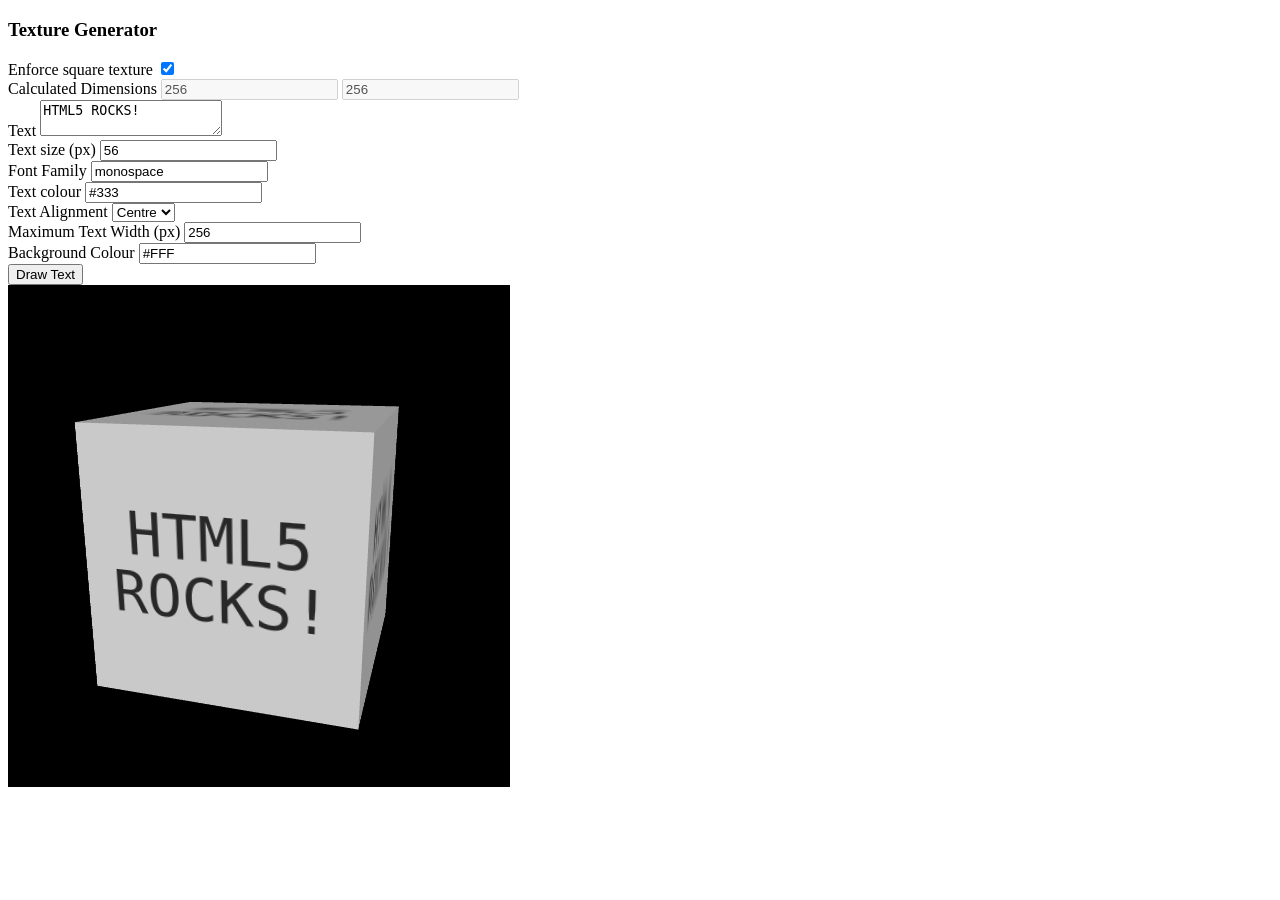
==== index.html @ c40c1c9d "Merged" ====
<!DOCTYPE html>
<html>
	<head>
		<meta http-equiv="Content-Type" content="text/html;charset=utf-8" >
		<title>CS 174A: Assignment #1 - Nathan Yang</title>
	</head>

	<body>
		<div class="canvasText">
			<h3><a name="textureGenerator">Texture Generator</a></h3>
			<div class="question">
				<label>Enforce square texture</label>
				<input id="squareTexture" type="checkbox" checked="checked">
			</div>
			<div class="question">
				<label>Calculated Dimensions</label>
				<input id="calculatedWidth" disabled="disabled">
				<input id="calculatedHeight" disabled="disabled">
			</div>
			<div class="question">
				<label>Text</label>
				<textarea id="text">HTML5 ROCKS!</textarea>
			</div>
			<div class="question">
				<label>Text size (px)</label>
				<input id="textSize" value="56">
			</div>
			<div class="question">
				<label>Font Family</label>
				<input id="fontFamily" value="monospace">
			</div>
			<div class="question">
				<label>Text colour</label>
				<input id="textColour" value="#333">
			</div>
			<div class="question">
			<label>Text Alignment</label>
			<select id="textAlignment">
				<option value="left">Left</option>
				<option value="center" selected="selected">Centre</option>
				<option value="right">Right</option>
			</select>
			</div>
			<div class="question">
				<label>Maximum Text Width (px)</label>
				<input id="maxWidth" value="256">
			</div>
			<div class="question">
				<label>Background Colour</label>
				<input id="backgroundColour" value="#FFF">
			</div>
			<input type="button" value="Draw Text" onclick="drawText(); initTexture();">
			<div class="canvasContainer">
				<canvas id="textureCanvas" style="display: none;" width="256" height="256">I'm sorry your browser does not support the HTML5 canvas element.</canvas>
			</div>
			<!-- Texture Generation Script -->
			<script type="text/javascript">
				function getPowerOfTwo(value, pow) {
					var pow = pow || 1;
					while(pow<value) {
						pow *= 2;
					}
					return pow;
				}

				function measureText(ctx, textToMeasure) {
					return ctx.measureText(textToMeasure).width;
				}

				function createMultilineText(ctx, textToWrite, maxWidth, text) {
					textToWrite = textToWrite.replace("\n"," ");
					var currentText = textToWrite;
					var futureText;
					var subWidth = 0;
					var maxLineWidth = 0;
					
					var wordArray = textToWrite.split(" ");
					var wordsInCurrent, wordArrayLength;
					wordsInCurrent = wordArrayLength = wordArray.length;
					
					while (measureText(ctx, currentText) > maxWidth && wordsInCurrent > 1) {
						wordsInCurrent--;
						var linebreak = false;
						
						currentText = futureText = "";
						for(var i = 0; i < wordArrayLength; i++) {
							if (i < wordsInCurrent) {
								currentText += wordArray[i];
								if (i+1 < wordsInCurrent) { currentText += " "; }
							}
							else {
								futureText += wordArray[i];
								if( i+1 < wordArrayLength) { futureText += " "; }
							}
						}
					}
					text.push(currentText);
					maxLineWidth = measureText(ctx, currentText);
					
					if(futureText) {
						subWidth = createMultilineText(ctx, futureText, maxWidth, text);
						if (subWidth > maxLineWidth) { 
							maxLineWidth = subWidth;
						}
					}
					
					return maxLineWidth;
				}

				function drawText() {
					var canvasX, canvasY;
					var textX, textY;

					var text = [];
					var textToWrite = document.getElementById('text').value;
					
					var maxWidth = parseInt(document.getElementById('maxWidth').value, 10);
					
					var squareTexture = document.getElementById('squareTexture').checked;
					
					var textHeight = document.getElementById('textSize').value;
					var textAlignment = document.getElementById('textAlignment').value;
					var textColour = document.getElementById('textColour').value;
					var fontFamily = document.getElementById('fontFamily').value;
					
					var backgroundColour = document.getElementById('backgroundColour').value;
					
					var canvas = document.getElementById('textureCanvas');
					var ctx = canvas.getContext('2d');
					
					ctx.font = textHeight+"px "+fontFamily;
					if (maxWidth && measureText(ctx, textToWrite) > maxWidth ) {
						maxWidth = createMultilineText(ctx, textToWrite, maxWidth, text);
						canvasX = getPowerOfTwo(maxWidth);
					} else {
						text.push(textToWrite);
						canvasX = getPowerOfTwo(ctx.measureText(textToWrite).width);
					}
					canvasY = getPowerOfTwo(textHeight*(text.length+1)); 
					if(squareTexture) {
						(canvasX > canvasY) ? canvasY = canvasX : canvasX = canvasY;
					}
					document.getElementById('calculatedWidth').value = canvasX;
					document.getElementById('calculatedHeight').value = canvasY;

					canvas.width = canvasX;
					canvas.height = canvasY;
					
					switch(textAlignment) {
						case "left":
							textX = 0;
							break;
						case "center":
							textX = canvasX/2;
							break;
						case "right":
							textX = canvasX;
							break;
					}
					textY = canvasY/2;
					
					ctx.fillStyle = backgroundColour;
					ctx.fillRect(0, 0, ctx.canvas.width, ctx.canvas.height);
					
					ctx.fillStyle = textColour;
					ctx.textAlign = textAlignment;
					
					ctx.textBaseline = 'middle'; // top, middle, bottom
					ctx.font = textHeight+"px "+fontFamily;
					
					var offset = (canvasY - textHeight*(text.length+1)) * 0.5;
					
					for(var i = 0; i < text.length; i++) {
						if(text.length > 1) {
							textY = (i+1)*textHeight + offset;
						}
						ctx.fillText(text[i], textX,  textY);
					}
				}

				drawText();
			</script>
		</div>

		<div class="webglText">
			<canvas id="webglCanvas" style="border: 1px solid #000;" width="500" height="500"></canvas>
			<!-- WebGL Scripts -->
			<script type="text/javascript" src="glMatrix.js"></script>
			<script type="text/javascript" src="webgl-utils.js"></script>
			<script id="shader-fs" type="x-shader/x-fragment">
			    precision mediump float;

			    varying vec2 vTextureCoord;
			    varying vec3 vLightWeighting;

			    uniform sampler2D uSampler;

			    void main(void) {
			        vec4 textureColor = texture2D(uSampler, vec2(vTextureCoord.s, vTextureCoord.t));
			        gl_FragColor = vec4(textureColor.rgb * vLightWeighting, textureColor.a);
			    }
							</script>
							<script id="shader-vs" type="x-shader/x-vertex">
			    attribute vec3 aVertexPosition;
			    attribute vec3 aVertexNormal;
			    attribute vec2 aTextureCoord;

			    uniform mat4 uMVMatrix;
			    uniform mat4 uPMatrix;
			    uniform mat3 uNMatrix;

			    uniform vec3 uAmbientColor;

			    uniform vec3 uLightingDirection;
			    uniform vec3 uDirectionalColor;

			    uniform bool uUseLighting;

			    varying vec2 vTextureCoord;
			    varying vec3 vLightWeighting;

			    void main(void) {
			        gl_Position = uPMatrix * uMVMatrix * vec4(aVertexPosition, 1.0);
			        vTextureCoord = aTextureCoord;

			        if (!uUseLighting) {
			            vLightWeighting = vec3(1.0, 1.0, 1.0);
			        } else {
			            vec3 transformedNormal = uNMatrix * aVertexNormal;
			            float directionalLightWeighting = max(dot(transformedNormal, uLightingDirection), 0.0);
			            vLightWeighting = uAmbientColor + uDirectionalColor * directionalLightWeighting;
			        }
			    }
			</script>

			<script type="text/javascript" src="cube.js"></script>
		</div>

	</body>
</html>
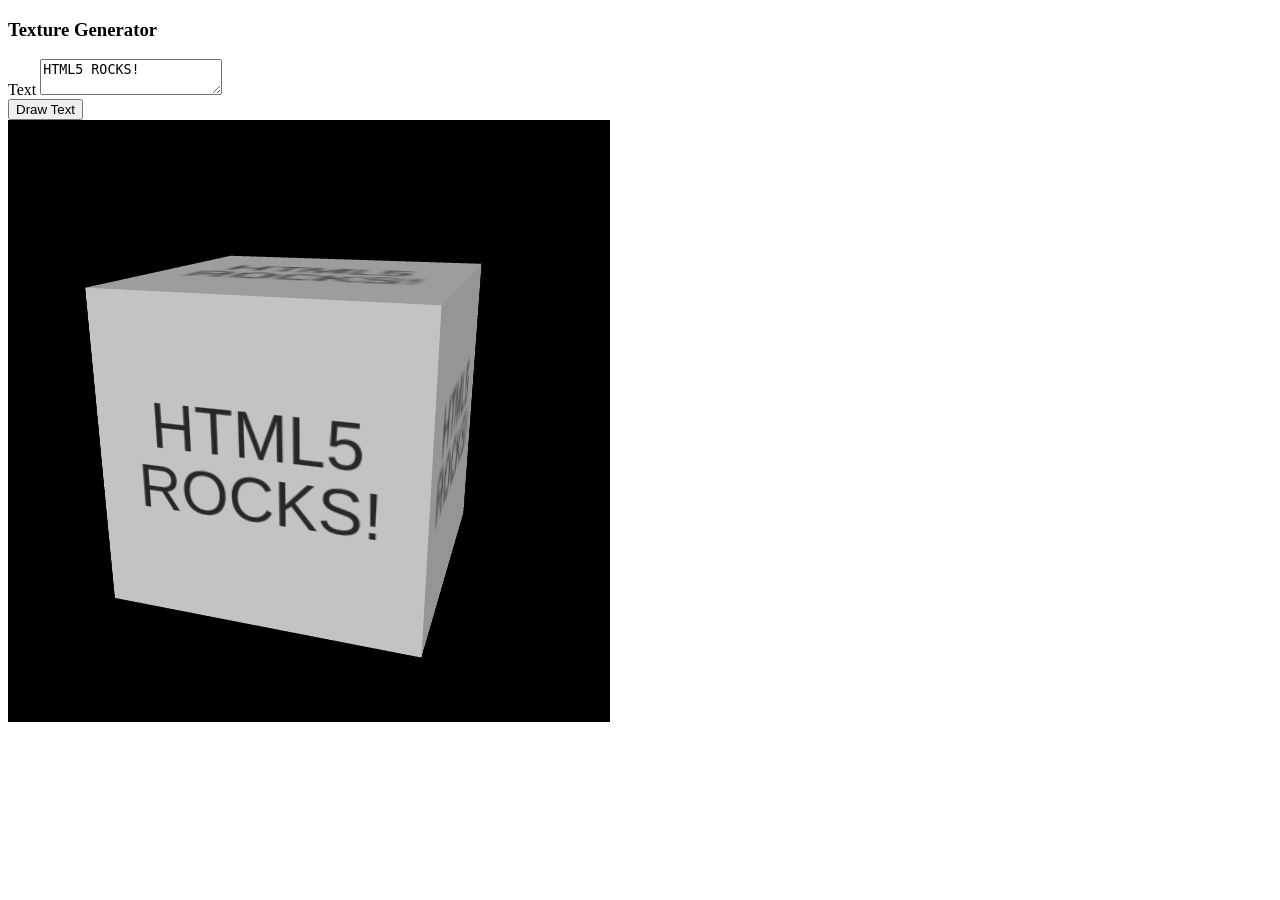
==== commit 6f7ded23: "Edited cube texture" ====
--- a/index.html
+++ b/index.html
@@ -2,188 +2,26 @@
 <html>
 	<head>
 		<meta http-equiv="Content-Type" content="text/html;charset=utf-8" >
-		<title>CS 174A: Assignment #1 - Nathan Yang</title>
+		<title>YouTube Cube</title>
 	</head>
 
 	<body>
 		<div class="canvasText">
 			<h3><a name="textureGenerator">Texture Generator</a></h3>
 			<div class="question">
-				<label>Enforce square texture</label>
-				<input id="squareTexture" type="checkbox" checked="checked">
-			</div>
-			<div class="question">
-				<label>Calculated Dimensions</label>
-				<input id="calculatedWidth" disabled="disabled">
-				<input id="calculatedHeight" disabled="disabled">
-			</div>
-			<div class="question">
 				<label>Text</label>
 				<textarea id="text">HTML5 ROCKS!</textarea>
-			</div>
-			<div class="question">
-				<label>Text size (px)</label>
-				<input id="textSize" value="56">
-			</div>
-			<div class="question">
-				<label>Font Family</label>
-				<input id="fontFamily" value="monospace">
-			</div>
-			<div class="question">
-				<label>Text colour</label>
-				<input id="textColour" value="#333">
-			</div>
-			<div class="question">
-			<label>Text Alignment</label>
-			<select id="textAlignment">
-				<option value="left">Left</option>
-				<option value="center" selected="selected">Centre</option>
-				<option value="right">Right</option>
-			</select>
-			</div>
-			<div class="question">
-				<label>Maximum Text Width (px)</label>
-				<input id="maxWidth" value="256">
-			</div>
-			<div class="question">
-				<label>Background Colour</label>
-				<input id="backgroundColour" value="#FFF">
 			</div>
 			<input type="button" value="Draw Text" onclick="drawText(); initTexture();">
 			<div class="canvasContainer">
 				<canvas id="textureCanvas" style="display: none;" width="256" height="256">I'm sorry your browser does not support the HTML5 canvas element.</canvas>
 			</div>
 			<!-- Texture Generation Script -->
-			<script type="text/javascript">
-				function getPowerOfTwo(value, pow) {
-					var pow = pow || 1;
-					while(pow<value) {
-						pow *= 2;
-					}
-					return pow;
-				}
-
-				function measureText(ctx, textToMeasure) {
-					return ctx.measureText(textToMeasure).width;
-				}
-
-				function createMultilineText(ctx, textToWrite, maxWidth, text) {
-					textToWrite = textToWrite.replace("\n"," ");
-					var currentText = textToWrite;
-					var futureText;
-					var subWidth = 0;
-					var maxLineWidth = 0;
-					
-					var wordArray = textToWrite.split(" ");
-					var wordsInCurrent, wordArrayLength;
-					wordsInCurrent = wordArrayLength = wordArray.length;
-					
-					while (measureText(ctx, currentText) > maxWidth && wordsInCurrent > 1) {
-						wordsInCurrent--;
-						var linebreak = false;
-						
-						currentText = futureText = "";
-						for(var i = 0; i < wordArrayLength; i++) {
-							if (i < wordsInCurrent) {
-								currentText += wordArray[i];
-								if (i+1 < wordsInCurrent) { currentText += " "; }
-							}
-							else {
-								futureText += wordArray[i];
-								if( i+1 < wordArrayLength) { futureText += " "; }
-							}
-						}
-					}
-					text.push(currentText);
-					maxLineWidth = measureText(ctx, currentText);
-					
-					if(futureText) {
-						subWidth = createMultilineText(ctx, futureText, maxWidth, text);
-						if (subWidth > maxLineWidth) { 
-							maxLineWidth = subWidth;
-						}
-					}
-					
-					return maxLineWidth;
-				}
-
-				function drawText() {
-					var canvasX, canvasY;
-					var textX, textY;
-
-					var text = [];
-					var textToWrite = document.getElementById('text').value;
-					
-					var maxWidth = parseInt(document.getElementById('maxWidth').value, 10);
-					
-					var squareTexture = document.getElementById('squareTexture').checked;
-					
-					var textHeight = document.getElementById('textSize').value;
-					var textAlignment = document.getElementById('textAlignment').value;
-					var textColour = document.getElementById('textColour').value;
-					var fontFamily = document.getElementById('fontFamily').value;
-					
-					var backgroundColour = document.getElementById('backgroundColour').value;
-					
-					var canvas = document.getElementById('textureCanvas');
-					var ctx = canvas.getContext('2d');
-					
-					ctx.font = textHeight+"px "+fontFamily;
-					if (maxWidth && measureText(ctx, textToWrite) > maxWidth ) {
-						maxWidth = createMultilineText(ctx, textToWrite, maxWidth, text);
-						canvasX = getPowerOfTwo(maxWidth);
-					} else {
-						text.push(textToWrite);
-						canvasX = getPowerOfTwo(ctx.measureText(textToWrite).width);
-					}
-					canvasY = getPowerOfTwo(textHeight*(text.length+1)); 
-					if(squareTexture) {
-						(canvasX > canvasY) ? canvasY = canvasX : canvasX = canvasY;
-					}
-					document.getElementById('calculatedWidth').value = canvasX;
-					document.getElementById('calculatedHeight').value = canvasY;
-
-					canvas.width = canvasX;
-					canvas.height = canvasY;
-					
-					switch(textAlignment) {
-						case "left":
-							textX = 0;
-							break;
-						case "center":
-							textX = canvasX/2;
-							break;
-						case "right":
-							textX = canvasX;
-							break;
-					}
-					textY = canvasY/2;
-					
-					ctx.fillStyle = backgroundColour;
-					ctx.fillRect(0, 0, ctx.canvas.width, ctx.canvas.height);
-					
-					ctx.fillStyle = textColour;
-					ctx.textAlign = textAlignment;
-					
-					ctx.textBaseline = 'middle'; // top, middle, bottom
-					ctx.font = textHeight+"px "+fontFamily;
-					
-					var offset = (canvasY - textHeight*(text.length+1)) * 0.5;
-					
-					for(var i = 0; i < text.length; i++) {
-						if(text.length > 1) {
-							textY = (i+1)*textHeight + offset;
-						}
-						ctx.fillText(text[i], textX,  textY);
-					}
-				}
-
-				drawText();
-			</script>
+			<script type="text/javascript" src="cubeText.js"></script>
 		</div>
 
 		<div class="webglText">
-			<canvas id="webglCanvas" style="border: 1px solid #000;" width="500" height="500"></canvas>
+			<canvas id="webglCanvas" style="border: 1px solid #000;" width="600" height="600"></canvas>
 			<!-- WebGL Scripts -->
 			<script type="text/javascript" src="glMatrix.js"></script>
 			<script type="text/javascript" src="webgl-utils.js"></script>
@@ -239,3 +77,4 @@
 	</body>
 </html>
 
+
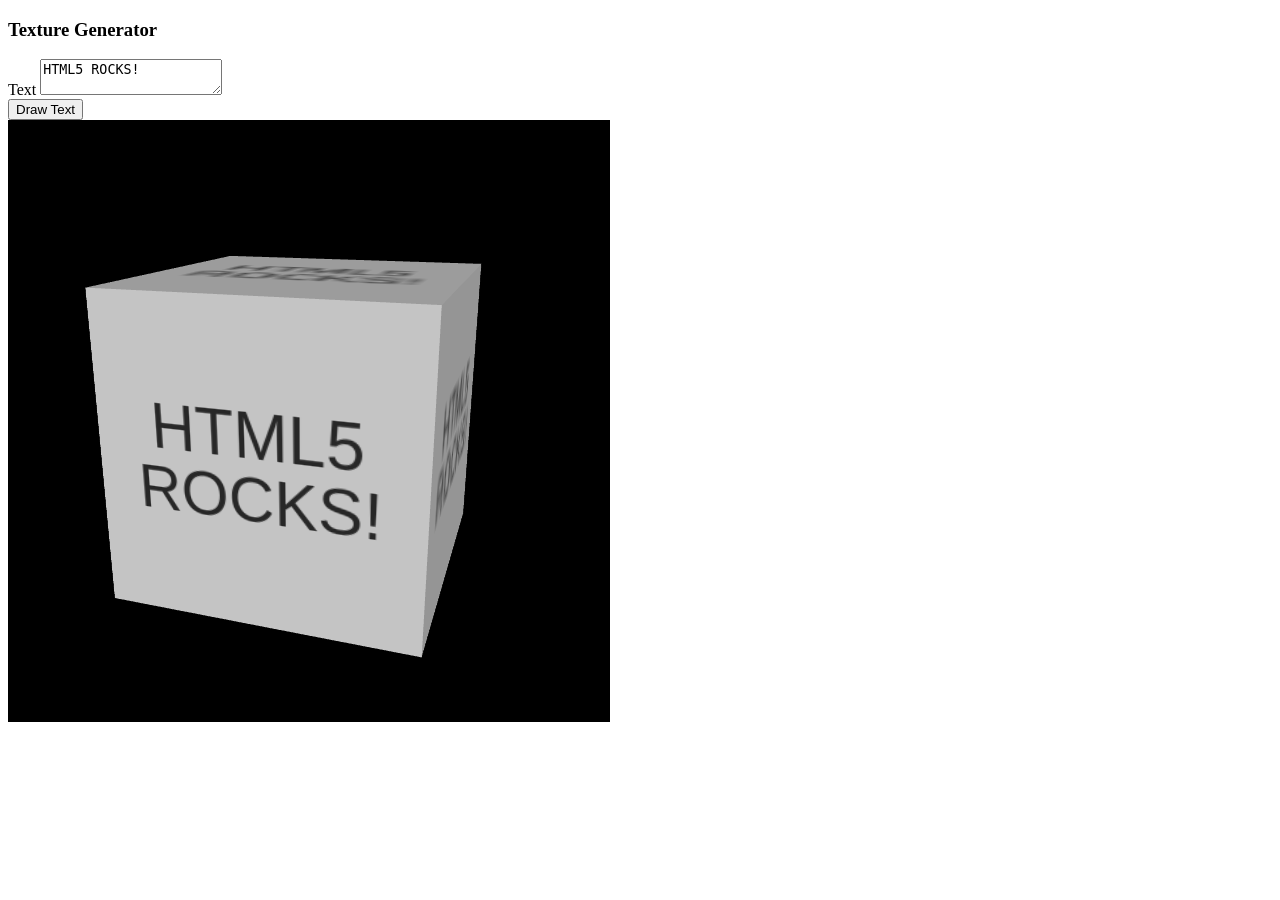
==== commit 233f32f1: "Merge branch 'master' of https://github.com/thenathanyang/YouTubeCube" ====
--- a/index.html
+++ b/index.html
@@ -77,4 +77,3 @@
 	</body>
 </html>
 
-
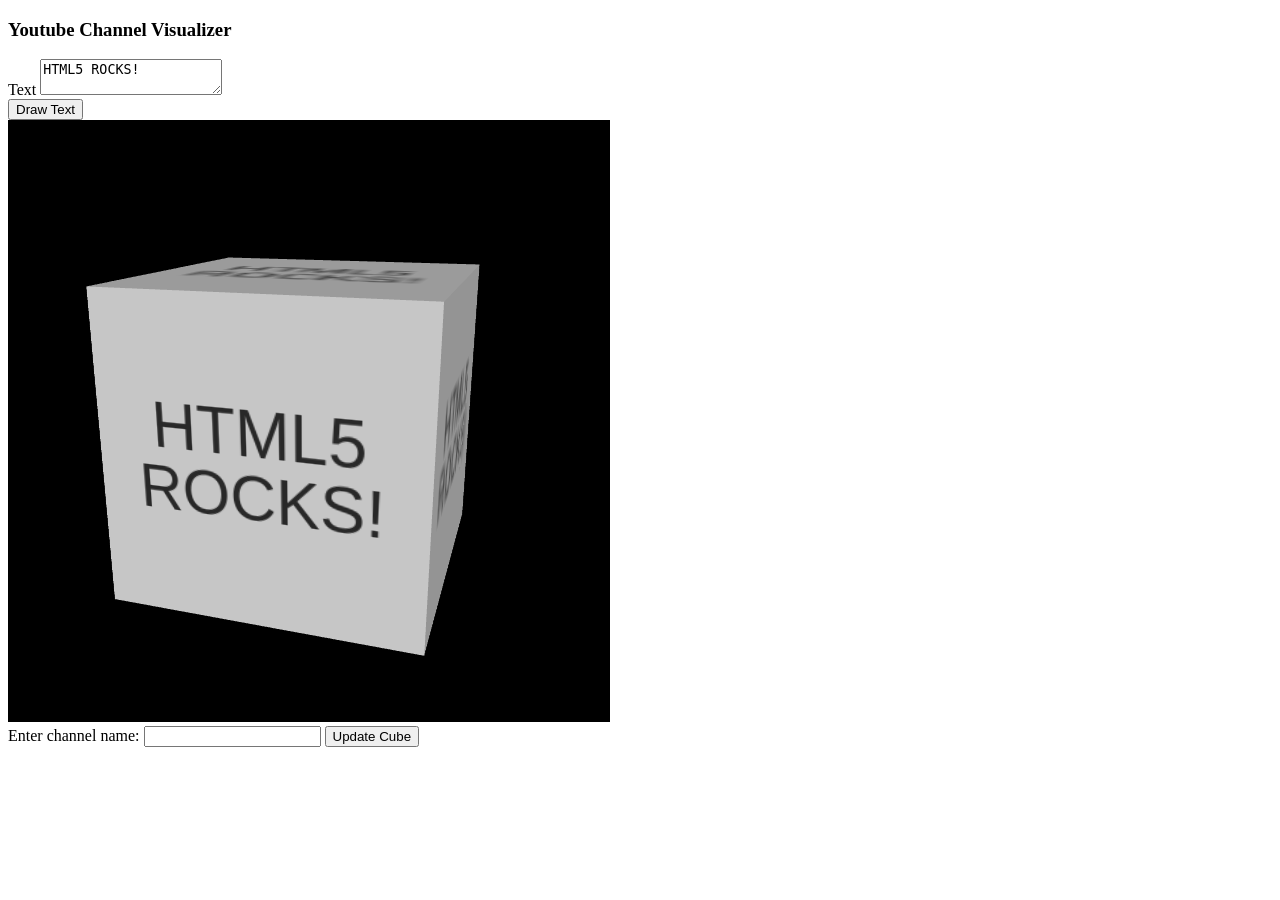
==== commit 924db340: "Merged" ====
--- a/index.html
+++ b/index.html
@@ -3,11 +3,13 @@
 	<head>
 		<meta http-equiv="Content-Type" content="text/html;charset=utf-8" >
 		<title>YouTube Cube</title>
+		<script src="jquery-3.1.1.min.js" type="text/javascript"></script>
+		<title>Graphics Hackathon</title>
 	</head>
 
 	<body>
 		<div class="canvasText">
-			<h3><a name="textureGenerator">Texture Generator</a></h3>
+			<h3>Youtube Channel Visualizer</h3>
 			<div class="question">
 				<label>Text</label>
 				<textarea id="text">HTML5 ROCKS!</textarea>
@@ -16,6 +18,7 @@
 			<div class="canvasContainer">
 				<canvas id="textureCanvas" style="display: none;" width="256" height="256">I'm sorry your browser does not support the HTML5 canvas element.</canvas>
 			</div>
+
 			<!-- Texture Generation Script -->
 			<script type="text/javascript" src="cubeText.js"></script>
 		</div>
@@ -74,6 +77,11 @@
 			<script type="text/javascript" src="cube.js"></script>
 		</div>
 
+	<label>Enter channel name:</label>
+	<input id="channel">
+	<input type="button" id="button" value="Update Cube">
 	</body>
+
+	<script src="youtube.js" type="text/javascript"></script>
 </html>
 
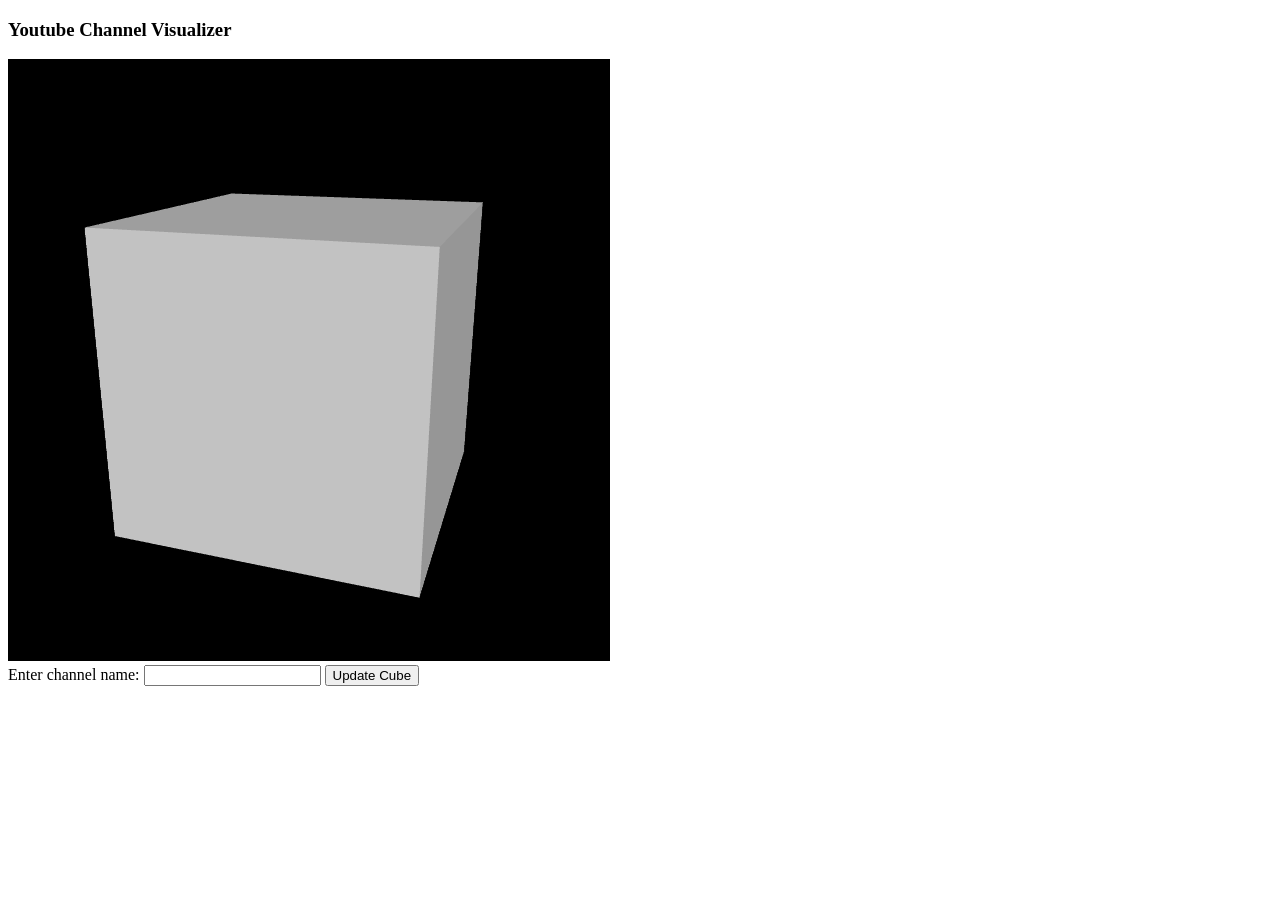
==== commit 364c726a: "Added youtube display" ====
--- a/index.html
+++ b/index.html
@@ -4,17 +4,13 @@
 		<meta http-equiv="Content-Type" content="text/html;charset=utf-8" >
 		<title>YouTube Cube</title>
 		<script src="jquery-3.1.1.min.js" type="text/javascript"></script>
+		<script src="youtube.js" type="text/javascript"></script>
 		<title>Graphics Hackathon</title>
 	</head>
 
 	<body>
 		<div class="canvasText">
 			<h3>Youtube Channel Visualizer</h3>
-			<div class="question">
-				<label>Text</label>
-				<textarea id="text">HTML5 ROCKS!</textarea>
-			</div>
-			<input type="button" value="Draw Text" onclick="drawText(); initTexture();">
 			<div class="canvasContainer">
 				<canvas id="textureCanvas" style="display: none;" width="256" height="256">I'm sorry your browser does not support the HTML5 canvas element.</canvas>
 			</div>
@@ -79,9 +75,7 @@
 
 	<label>Enter channel name:</label>
 	<input id="channel">
-	<input type="button" id="button" value="Update Cube">
+	<input type="button" id="button" value="Update Cube" onclick="getData()">
 	</body>
-
-	<script src="youtube.js" type="text/javascript"></script>
 </html>
 
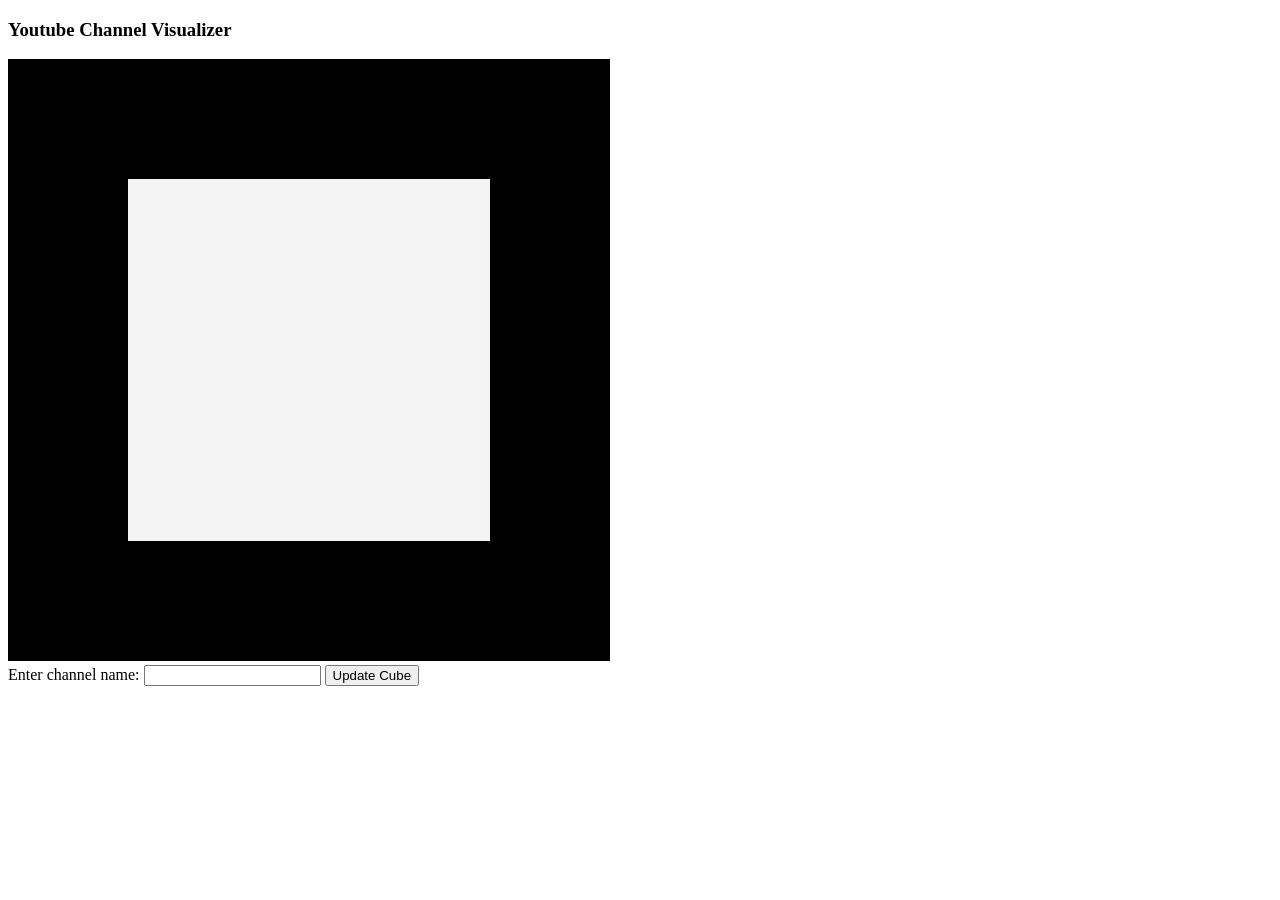
==== commit d858de63: "Controls done" ====
--- a/index.html
+++ b/index.html
@@ -5,6 +5,7 @@
 		<title>YouTube Cube</title>
 		<script src="jquery-3.1.1.min.js" type="text/javascript"></script>
 		<script src="youtube.js" type="text/javascript"></script>
+		<script src="input.js" type="text/javascript"></script>
 		<title>Graphics Hackathon</title>
 	</head>
 
@@ -36,8 +37,8 @@
 			        vec4 textureColor = texture2D(uSampler, vec2(vTextureCoord.s, vTextureCoord.t));
 			        gl_FragColor = vec4(textureColor.rgb * vLightWeighting, textureColor.a);
 			    }
-							</script>
-							<script id="shader-vs" type="x-shader/x-vertex">
+			</script>
+			<script id="shader-vs" type="x-shader/x-vertex">
 			    attribute vec3 aVertexPosition;
 			    attribute vec3 aVertexNormal;
 			    attribute vec2 aTextureCoord;
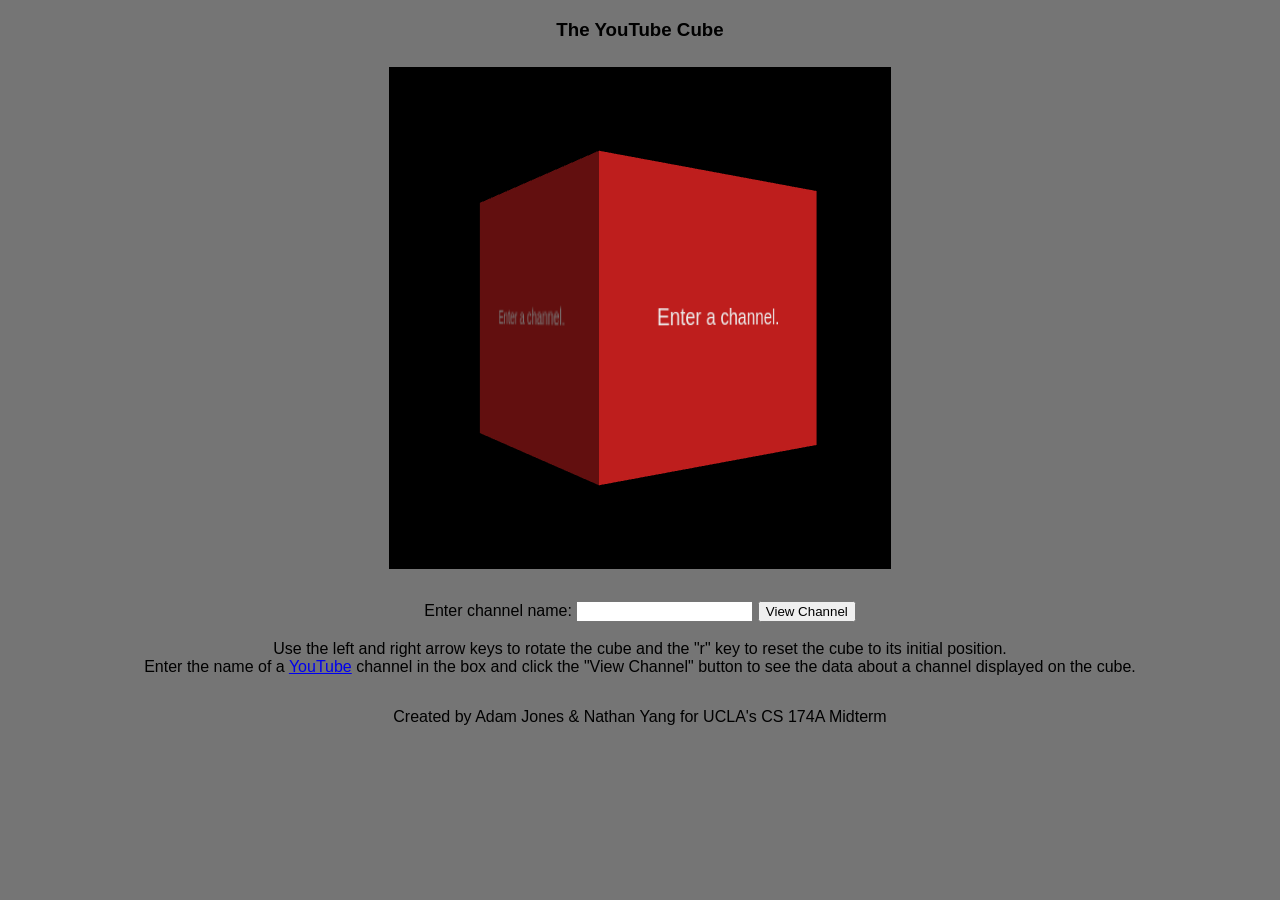
==== commit 104b7395: "submission" ====
--- a/index.html
+++ b/index.html
@@ -6,12 +6,13 @@
 		<script src="jquery-3.1.1.min.js" type="text/javascript"></script>
 		<script src="youtube.js" type="text/javascript"></script>
 		<script src="input.js" type="text/javascript"></script>
-		<title>Graphics Hackathon</title>
+
+        <link rel="stylesheet" href="style.css" type="text/css">
 	</head>
 
 	<body>
+		<div id="title"><h3>The YouTube Cube</h3></div>
 		<div class="canvasText">
-			<h3>Youtube Channel Visualizer</h3>
 			<div class="canvasContainer">
 				<canvas id="textureCanvas" style="display: none;" width="256" height="256">I'm sorry your browser does not support the HTML5 canvas element.</canvas>
 			</div>
@@ -21,7 +22,7 @@
 		</div>
 
 		<div class="webglText">
-			<canvas id="webglCanvas" style="border: 1px solid #000;" width="600" height="600"></canvas>
+			<canvas id="webglCanvas" style="border: 1px solid #000;" width="500" height="500"></canvas>
 			<!-- WebGL Scripts -->
 			<script type="text/javascript" src="glMatrix.js"></script>
 			<script type="text/javascript" src="webgl-utils.js"></script>
@@ -74,9 +75,18 @@
 			<script type="text/javascript" src="cube.js"></script>
 		</div>
 
-	<label>Enter channel name:</label>
-	<input id="channel">
-	<input type="button" id="button" value="Update Cube" onclick="getData()">
+        <div class="bottom">
+            <label>Enter channel name: </label>
+            <input id="channel">
+            <input type="button" id="button" value="View Channel" onclick="getData()">
+            <br/><br/>
+
+            Use the left and right arrow keys to rotate the cube and the "r" key to reset the cube to its initial position.<br/>
+            Enter the name of a <a href="https://www.youtube.com/" target="__blank">YouTube</a> channel in the box and click the "View Channel" button to see the data about a channel displayed on the cube.
+        </div>
+
+        <footer>
+			<p>Created by Adam Jones & Nathan Yang for UCLA's CS 174A Midterm</p>
+		</footer>
 	</body>
 </html>
-
--- a/style.css
+++ b/style.css
@@ -0,0 +1,30 @@
+canvas {
+    padding-left: 0;
+    padding-right: 0;
+    margin-left: auto;
+    margin-right: auto;
+    margin-bottom: 2em;
+    display: block;
+}
+
+body {
+    background-color: #757575;
+    font-family: Arial;
+}
+
+h3 {
+    text-align: center;
+}
+
+.bottom {
+    text-align: center;
+}
+
+#title {
+    padding-bottom: 0.5em;
+}
+
+footer {
+    text-align: center;
+    padding-top: 1em;
+}
